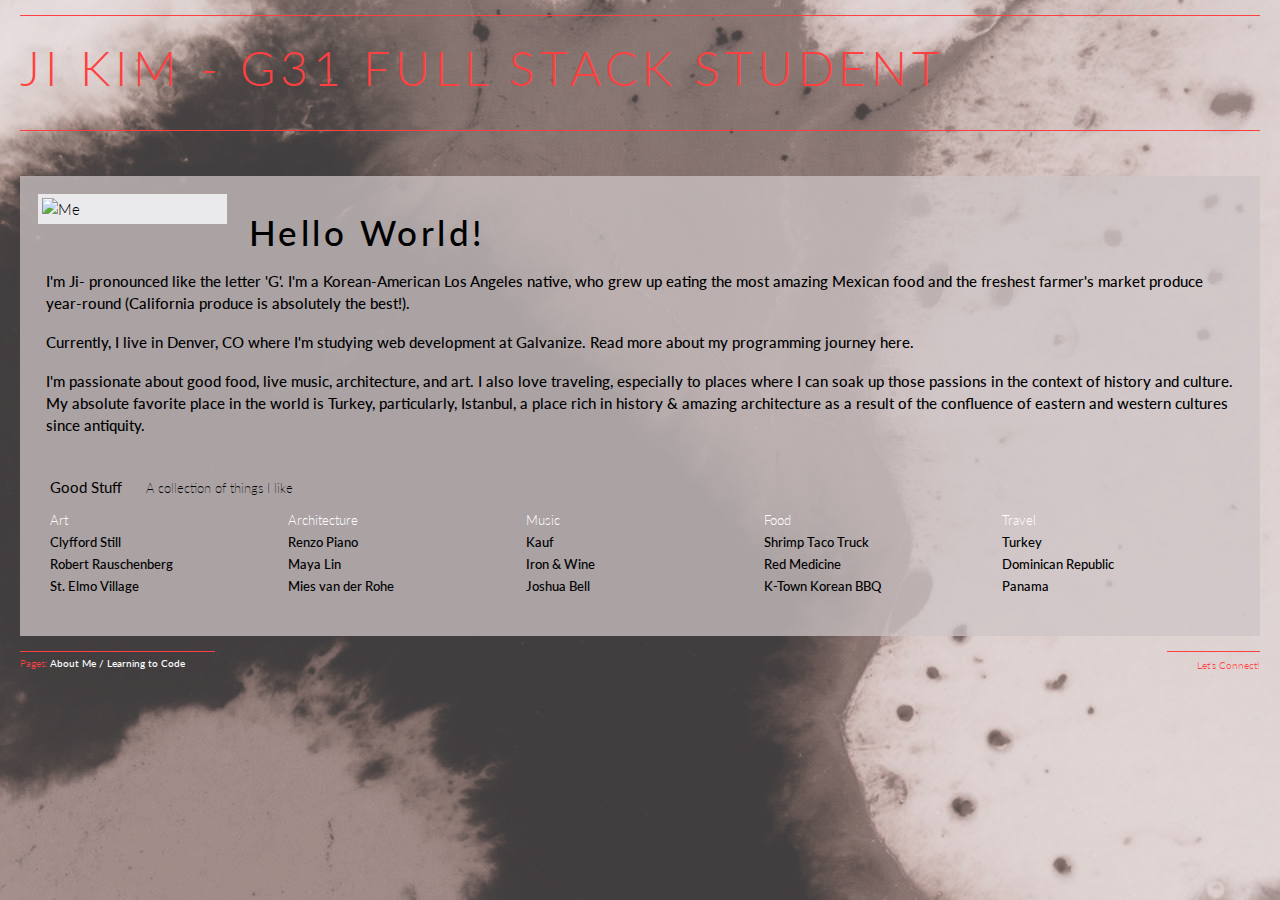
==== index.html @ 6474c2e3 "cleaned up tags + selectors" ====
<!DOCTYPE html>
<html lang="en">
  <head>
    <meta charset="utf-8">
    <title>Jiggabot's Personal Site</title>
    <link rel="stylesheet" href="assets/stylesheets/main2.css">
    <link rel="stylesheet" href="http://fonts.googleapis.com/css?family=Lato:100,300,400">
    <link href='https://fonts.googleapis.com/css?family=Open+Sans' rel='stylesheet' type='text/css'>
    <link href="https://maxcdn.bootstrapcdn.com/font-awesome/4.6.3/css/font-awesome.min.css" rel="stylesheet" integrity="sha384-T8Gy5hrqNKT+hzMclPo118YTQO6cYprQmhrYwIiQ/3axmI1hQomh7Ud2hPOy8SP1" crossorigin="anonymous">
  </head>

  <body>
    <!-- Header -->
    <header>
      <h1>Ji Kim - G31 Full Stack Student </h1>
    </header>

    <!-- Page Content -->
    <main>
      <section class="top-half">
        <img id="me" src="assets/images/me.jpg" alt="Me" />
        <div>
          <h2> Hello World! </h2>
          <p>
            I'm Ji- pronounced like the letter 'G'. I'm a Korean-American
            Los Angeles native, who grew up eating the most amazing Mexican food and the
            freshest farmer's market produce year-round (California produce is absolutely
            the best!).
          </p>

          <p>
            Currently, I live in Denver, CO where I'm studying web development at
            Galvanize. Read more about my programming journey <a href="ji_kim_page_2.html">here</a>.
          </p>

          <p>
            I'm passionate about good food, live music, architecture, and art. I also
            love traveling, especially to places where I can soak up those passions in the
            context of history and culture. My absolute favorite place in the world is
            Turkey, particularly, Istanbul, a place rich in history &amp; amazing architecture as a result of the
            confluence of eastern and western cultures since antiquity.
          </p>
        </div>
      </section>

      <section class="bottom-half">
        <h3>Good Stuff</h3>
        <p> A collection of things I like</p>

        <div class="list-container">
          <ul> Art
            <li><a href="https://clyffordstillmuseum.org/clyfford-still">Clyfford Still</a></li>
            <li><a href="http://www.theartstory.org/artist-rauschenberg-robert.htm">Robert Rauschenberg</a></li>
            <li><a href="http://www.stelmovillage.org">St. Elmo Village</a></li>
          </ul>
        </div>
        <div>
          <ul> Architecture
            <li><a href="http://www.rpbw.com/">Renzo Piano</a></li>
            <li><a href="http://www.mayalin.com/">Maya Lin</a></li>
            <li><a href="http://www.miessociety.org/legacy/">Mies van der Rohe</a></li>
          </ul>
        </div>
        <div>
          <ul> Music
            <li><a href="http://www.kaufaudio.com">Kauf</a></li>
            <li><a href="http://ironandwine.com/">Iron &amp; Wine</a></li>
            <li><a href="http://www.joshuabell.com/">Joshua Bell</a></li>
          </ul>
        </div>
        <div>
          <ul> Food
            <li><a href="https://scontent-nrt1-1.cdninstagram.com/hphotos-xft1/t51.2885-15/e35/12345731_734308010032825_1297597735_n.jpg">Shrimp Taco Truck</a></li>
            <li><a href="http://pocketfork.com/wp-content/uploads/2012/09/red-medicine-4a.jpg">Red Medicine</a></li>
            <li><a href="http://s3-media3.fl.yelpcdn.com/bphoto/SFZl_7EEGcXDwCAhBiuKAw/o.jpg">K-Town Korean BBQ</a></li>
          </ul>
        </div>
        <div>
          <ul> Travel
            <li><a href="https://www.amazon.com/Far-Madding-Crowd-Classic-Collection/dp/1491578939">Turkey</a></li>
            <li><a href="https://www.amazon.com/Never-Let-Me-Kazuo-Ishiguro/dp/1400078776/ref=sr_1_1?s=books&ie=UTF8&qid=1468125254&sr=1-1&keywords=never+let+me+go">Dominican Republic</a></li>
            <li><a href="https://www.amazon.com/Unbearable-Lightness-Being-Novel/dp/0061148520/ref=sr_1_1?s=books&ie=UTF8&qid=1468125310&sr=1-1&keywords=the+unbearable+lightness+of+being">Panama</a></li>
          </ul>
        </div>
      </section>
    </main>


    <!-- Footer -->
    <footer>
      <nav>
        Pages:
        <a href="ji_kim_page_1.html">About Me /</a>
        <a href="ji_kim_page_2.html">Learning to Code</a>
      </nav>
      <div>
          Let's Connect!
          <a href="mailto:jkdinteriorsla@gmail.com"><i class="fa fa-envelope-square" aria-hidden="true"></i></a>
          <a href="https://github.com/Jkim55"><i class="fa fa-github-square" aria-hidden="true"></i></a>
          <a href="https://www.linkedin.com/in/jkim55"><span class="fa fa-linkedin-square" aria-hidden="true"></span></a>
      </div>
    </footer>
  </body>
</html>
---- assets/stylesheets/main2.css ----
/*@import url(https://maxcdn.bootstrapcdn.com/font-awesome/4.4.0/css/font-awesome.min.css);*/

/* http://meyerweb.com/eric/tools/css/reset/
   v2.0 | 20110126
   License: none (public domain)
*/

html, body, div, span, applet, object, iframe,
h1, h2, h3, h4, h5, h6, p, blockquote, pre,
a, abbr, acronym, address, big, cite, code,
del, dfn, em, img, ins, kbd, q, s, samp,
small, strike, strong, sub, sup, tt, var,
b, u, i, center,
dl, dt, dd, ol, ul, li,
fieldset, form, label, legend,
table, caption, tbody, tfoot, thead, tr, th, td,
article, aside, canvas, details, embed,
figure, figcaption, footer, header, hgroup,
menu, nav, output, ruby, section, summary,
time, mark, audio, video {
  margin: 0;
  padding: 0;
  border: 0;
  font-size: 100%;
  font: inherit;
  vertical-align: baseline;
}
/* HTML5 display-role reset for older browsers */
article, aside, details, figcaption, figure,
footer, header, hgroup, menu, nav, section {
  display: block;
}
body {
  line-height: 1;
}
ol, ul {
  list-style: none;
}
blockquote, q {
  quotes: none;
}
blockquote:before, blockquote:after,
q:before, q:after {
  content: '';
  content: none;
}
table {
  border-collapse: collapse;
  border-spacing: 0;
}

/*
  ========================================
  Custom styles
  ========================================
*/

/*BODY*/
body {
  background-image: url("../images/background.jpg");
  background-repeat: no-repeat;
  /*background-position: bottom top;*/
  color: #000000;
  font: 300 15px/22px "Lato", "Open Sans", "Helvetica Neue", Helvetica, Arial, sans-serif;
  margin: 8px 20px 8px 20px;
}

/*HEADER*/
header {
  border-top: .25px solid #ff4040;
  border-bottom: .25px solid #ff4040;
  color: #ff4040;
  float: none;
  font-size: 48px;
  font-weight: 350;
  letter-spacing: .1em;
  line-height: 44px;
  margin: 15px 0 15px 0px;
  padding: 30px 0 40px 0;
  text-transform: uppercase;
}

/*SECTION*/
main {
  background-color: rgba(206, 196, 198, 0.75);
  margin-top: 45px;
  min-height: 460px;
  font-style:"Open Sans", "Helvetica Neue", Helvetica, Arial, sans-serif;
}

section {
  margin-left: 18px;
  margin-right: 18px;
}

#me {
  background: #eaeaed;
  float: left;
  margin: 18px 22px 0 0;
  padding: 4px;
  height: 10%;
  width: 15%;
}

.top-half{
  display: block;
}
.top-half h2 {
  letter-spacing: .1em;
  font-size: 35px;
  font-weight: 495;
  padding: 45px 0 10px 0;
}
.top-half p {
  font-weight: 490;
  padding: 5px 0 0 0;
  margin-top: 12px;
  margin-left: 8px;
}

/*LIST*/
.bottom-half {
  display: block;
  padding-top: 30px;
  margin: 0 20px 0 30px;
  font-size: 13px;
}

.bottom-half h3 {
  display: inline-block;
  font-size: 15px;
  font-weight: 400;
  padding: 10px 20px 0 0px;
  /*padding-left: 20px*/
}

.bottom-half p {
display: inline;
font-weight: 220;
  color: #000000;
}

.bottom-half div > ul{
  float: left;
  margin-top: 10px;
  /*margin-left: 20px;*/
  min-width: 20%;
  /*font-size: 12px;*/
  color: white;

}


/*SUB HEADERS*/
h3 {
  font-size: 16px;
  font-weight: 400;
  padding: 10px 0 0px 0;
}

/*LINKS*/
a {
  color: #000000;
  text-decoration: none;
  font-weight: 490;
}
a:hover {
  color: #ff4040;
}

/*GIF*/
#gif-frame{
  background: #eaeaed;
  border: .1px solid #9799a7;
  display: block;
  margin-top: 20px;
  margin-left: auto;
  margin-bottom: 20px;
  margin-right: auto;
  padding: 1px;
  height: 15%;
  width: 15%;
}

#gif-text{
  text-align: center;
  font-size: 13px;
  font-weight: 300;
  color: white;
}


/*
========================================
Footer
========================================
*/

footer {
  color: #ff4040;
  font-size: 10px;
  margin: 15px 0 8px 0;
}

footer > nav {
  border-top: .25px solid #ff4040;
  float: left;
  padding: 0 30px 0 0;
}
footer > nav > a {
  color: #ffffff;
}

footer > div {
  border-top: .25px solid #ff4040;
  float: right;
  padding: 0 0px 0 30px
}

footer > div > a{
  color: black;
  font-size: 16px
}
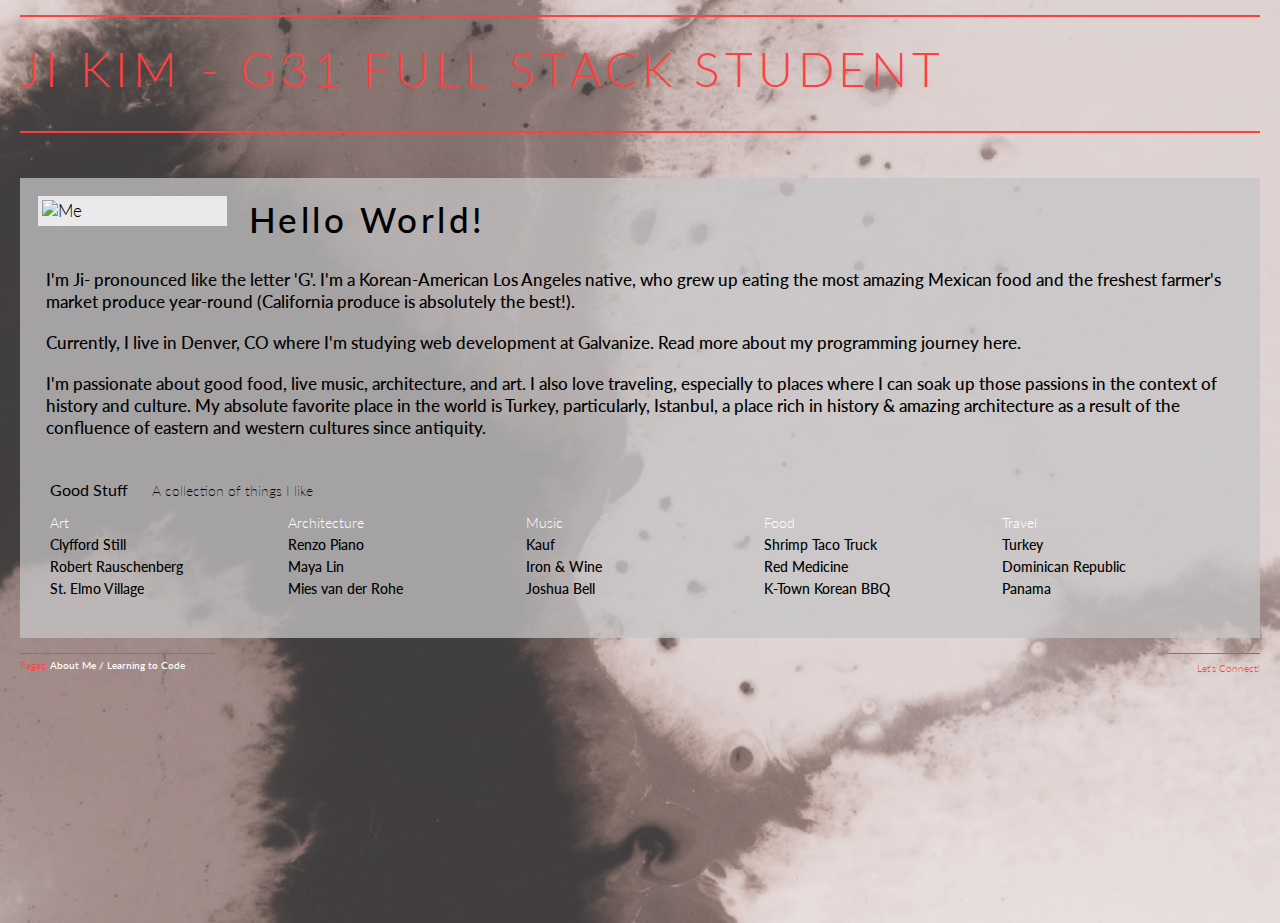
==== commit 91e01b1d: "pretty much good" ====
--- a/index.html
+++ b/index.html
@@ -27,12 +27,10 @@
             freshest farmer's market produce year-round (California produce is absolutely
             the best!).
           </p>
-
           <p>
             Currently, I live in Denver, CO where I'm studying web development at
             Galvanize. Read more about my programming journey <a href="ji_kim_page_2.html">here</a>.
           </p>
-
           <p>
             I'm passionate about good food, live music, architecture, and art. I also
             love traveling, especially to places where I can soak up those passions in the
@@ -46,7 +44,6 @@
       <section class="bottom-half">
         <h3>Good Stuff</h3>
         <p> A collection of things I like</p>
-
         <div class="list-container">
           <ul> Art
             <li><a href="https://clyffordstillmuseum.org/clyfford-still">Clyfford Still</a></li>
@@ -90,7 +87,7 @@
     <footer>
       <nav>
         Pages:
-        <a href="ji_kim_page_1.html">About Me /</a>
+        <a href="index.html">About Me /</a>
         <a href="ji_kim_page_2.html">Learning to Code</a>
       </nav>
       <div>
--- a/assets/stylesheets/main2.css
+++ b/assets/stylesheets/main2.css
@@ -58,21 +58,24 @@
 /*BODY*/
 body {
   background-image: url("../images/background.jpg");
+  background-position: center top;
+  background-size:cover;
+  height: 100vh;
   background-repeat: no-repeat;
-  /*background-position: bottom top;*/
+  min height: 100%;
   color: #000000;
-  font: 300 15px/22px "Lato", "Open Sans", "Helvetica Neue", Helvetica, Arial, sans-serif;
+  font: 300 17px/22px "Lato", "Open Sans", "Helvetica Neue", Helvetica, Arial, sans-serif;
   margin: 8px 20px 8px 20px;
 }
 
 /*HEADER*/
 header {
-  border-top: .25px solid #ff4040;
-  border-bottom: .25px solid #ff4040;
+  border-top: 2px solid #ff4040;
+  border-bottom: 2px solid #ff4040;
   color: #ff4040;
   float: none;
   font-size: 48px;
-  font-weight: 350;
+  font-weight: 370;
   letter-spacing: .1em;
   line-height: 44px;
   margin: 15px 0 15px 0px;
@@ -82,7 +85,8 @@
 
 /*SECTION*/
 main {
-  background-color: rgba(206, 196, 198, 0.75);
+  background-color: rgba(198, 196, 198, 0.75);
+  background-size:cover;
   margin-top: 45px;
   min-height: 460px;
   font-style:"Open Sans", "Helvetica Neue", Helvetica, Arial, sans-serif;
@@ -102,19 +106,13 @@
   width: 15%;
 }
 
-.top-half{
-  display: block;
-}
-.top-half h2 {
-  letter-spacing: .1em;
-  font-size: 35px;
-  font-weight: 495;
-  padding: 45px 0 10px 0;
+.top-half {
+  display: block;
 }
 .top-half p {
   font-weight: 490;
   padding: 5px 0 0 0;
-  margin-top: 12px;
+  margin-top: 14px;
   margin-left: 8px;
 }
 
@@ -123,15 +121,14 @@
   display: block;
   padding-top: 30px;
   margin: 0 20px 0 30px;
-  font-size: 13px;
+  font-size: 14px;
 }
 
 .bottom-half h3 {
   display: inline-block;
-  font-size: 15px;
+  font-size: 16px;
   font-weight: 400;
   padding: 10px 20px 0 0px;
-  /*padding-left: 20px*/
 }
 
 .bottom-half p {
@@ -143,19 +140,37 @@
 .bottom-half div > ul{
   float: left;
   margin-top: 10px;
-  /*margin-left: 20px;*/
   min-width: 20%;
-  /*font-size: 12px;*/
   color: white;
 
 }
 
-
+.centered p {
+  text-indent: 50px;
+  padding: 10px 0 25px 0;
+
+}
+
+.centered p:last-child {
+  padding: 10px 0 50px 0;
+
+}
 /*SUB HEADERS*/
-h3 {
-  font-size: 16px;
-  font-weight: 400;
-  padding: 10px 0 0px 0;
+
+h2 {
+  letter-spacing: .1em;
+  font-size: 35px;
+  font-weight: 495;
+  padding: 30px 0 20px 0;
+}
+.centered h2 {
+  align-items: center;
+  text-align: center;
+  padding: 15px 0 20px 0;
+}
+
+.centered h2:first-child {
+  padding: 65px 0 35px 0;
 }
 
 /*LINKS*/
@@ -168,24 +183,23 @@
   color: #ff4040;
 }
 
-/*GIF*/
-#gif-frame{
+
+#gif img{
+  margin: auto;
   background: #eaeaed;
   border: .1px solid #9799a7;
   display: block;
-  margin-top: 20px;
-  margin-left: auto;
-  margin-bottom: 20px;
-  margin-right: auto;
   padding: 1px;
   height: 15%;
   width: 15%;
 }
 
-#gif-text{
+#gif p{
+  text-indent: 0;
   text-align: center;
+  padding: 10px 0 30px 0;
   font-size: 13px;
-  font-weight: 300;
+  font-weight: 350;
   color: white;
 }
 
@@ -214,10 +228,11 @@
 footer > div {
   border-top: .25px solid #ff4040;
   float: right;
-  padding: 0 0px 0 30px
+  padding: 0 0px 0 30px;
+  align-items: center;
 }
 
 footer > div > a{
   color: black;
-  font-size: 16px
-}
+  font-size: 18px
+}
